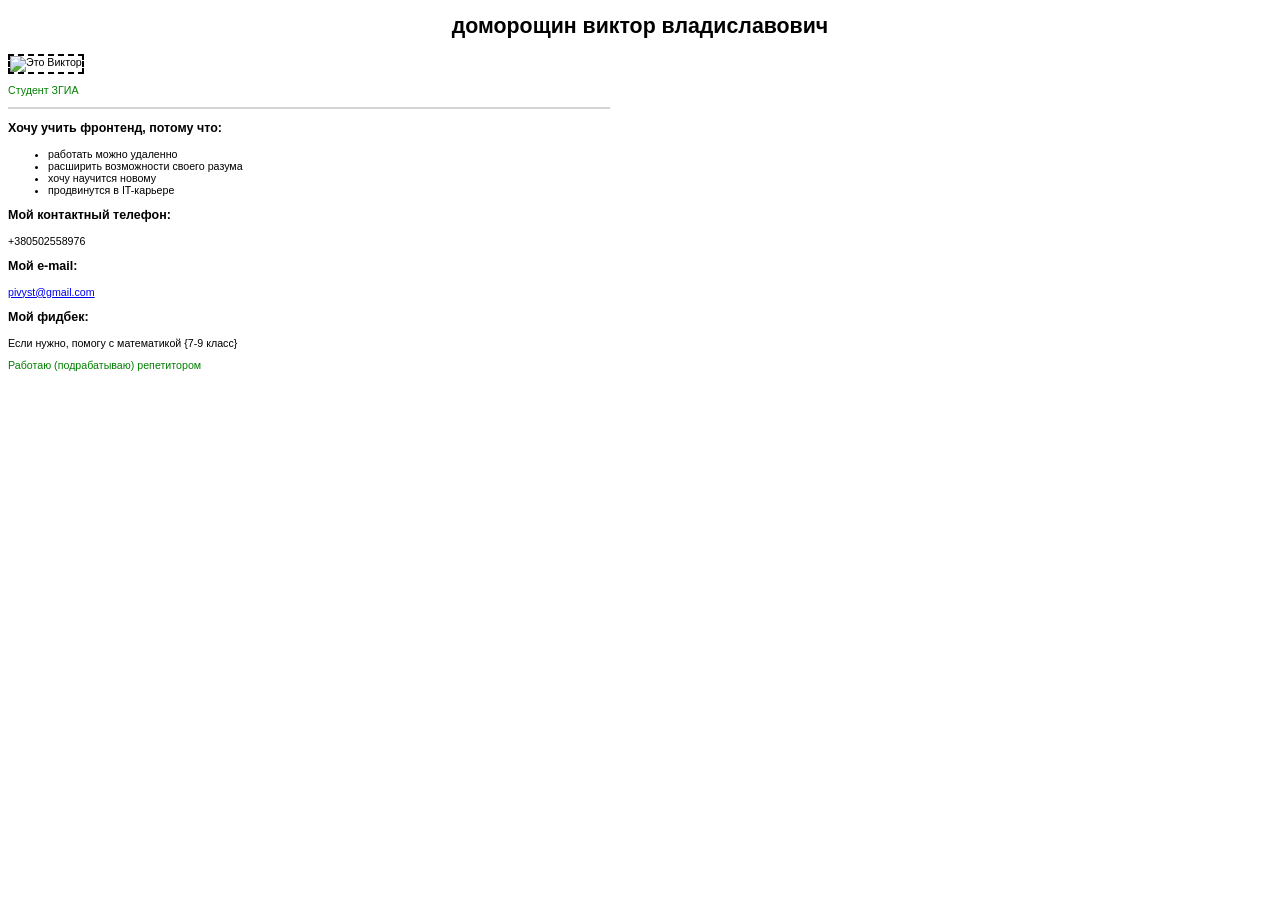
==== index.html @ 82f29625 "add my first work" ====
<!DOCTYPE html>
<html lang="en">
<head>
	<meta charset="UTF-8">
	<link rel="stylesheet" href="css/style.css">
	<title>My first Work</title>
	</head>
<body>
	 <div>
		<h1>ДОМОРОЩИН ВИКТОР ВЛАДИСЛАВОВИЧ</h1>
		<img src="1280h1024_Osen_v_gorah__008_.jpg" height="210" width="210" alt="Это Виктор" title="Это Виктор" >
		<p>Студент ЗГИА</p>
	 	<div class="line"></div>		
		<p><h3>Хочу учить фронтенд, потому что:</h3></p>
		<ul>
			<li>работать можно удаленно</li>
			<li>расширить возможности своего разума</li>
			<li>хочу научится новому</li>
			<li>продвинутся в IT-карьере</li>

		</ul>

	<p><h3>Мой контактный телефон:</h3></p>

	<span>+380502558976 </span>

	<p><h3>Мой e-mail:</h3></p>
	<a href="pivyst@gmail.com">pivyst@gmail.com</a>
	<p><h3>Мой фидбек:</h3></p>
		<span>Если нужно, помогу с математикой {7-9 класс}</span>
		<p>Работаю (подрабатываю) репетитором </p>
	</div> 
</body>
</html>
---- css/style.css ----
body {
	/*background: lime;*/
	font-family: Tahoma, sans-serif;
	font-weight: 100;
	font-size: 8pt;
}
/*Enter paragraph*/
p{
	color: green;
	/*background-color: gray;*/
}

/*End paragraph*/

 h1 {
  	text-transform: lowercase;
     text-align: center;
 }

 .line {
 	width: 600px;
 	border: solid 1px lightgrey;
}
img {
	border: 2px dashed black;
	text-align: center;
}
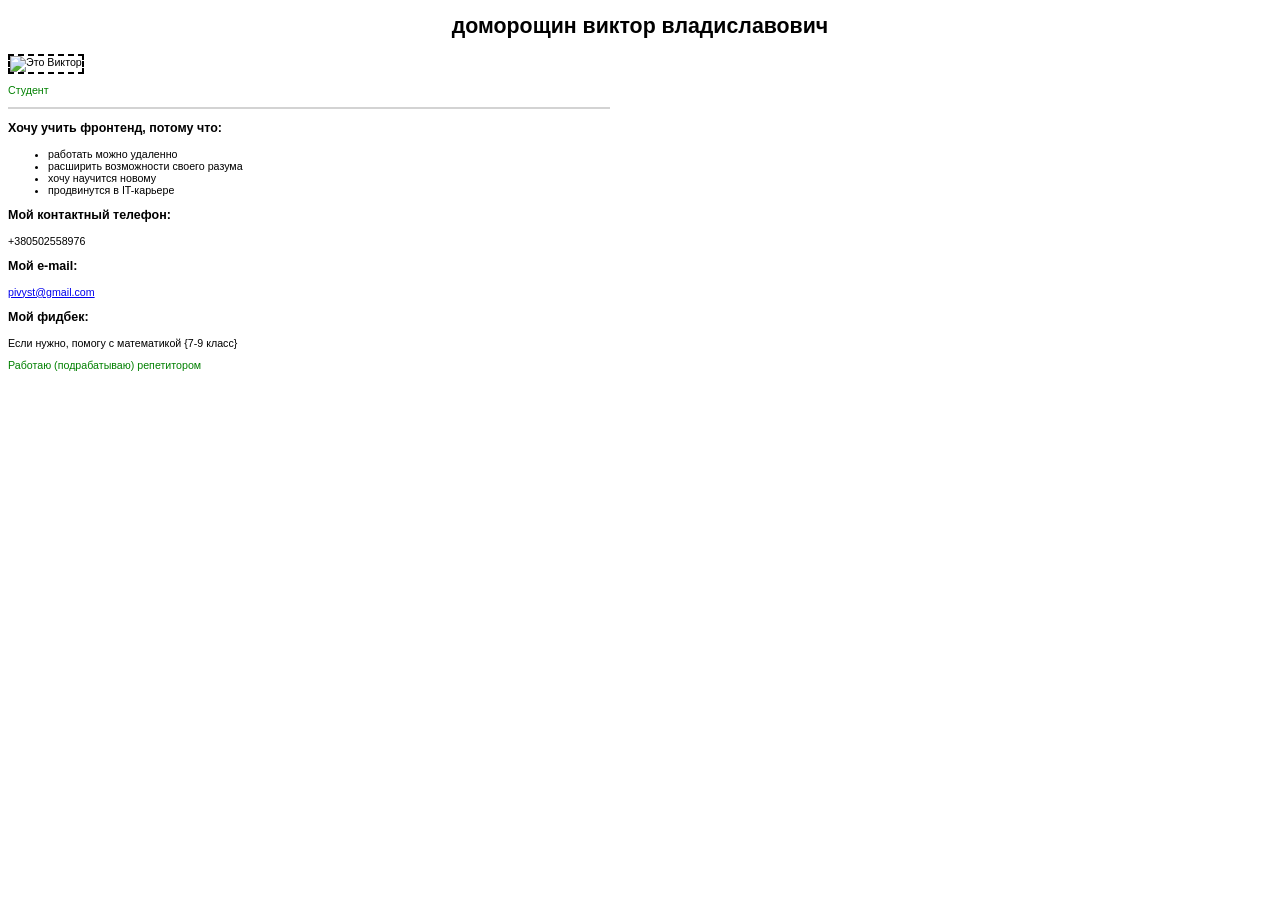
==== commit 4ffb7d80: "remove university" ====
--- a/index.html
+++ b/index.html
@@ -9,7 +9,7 @@
 	 <div>
 		<h1>ДОМОРОЩИН ВИКТОР ВЛАДИСЛАВОВИЧ</h1>
 		<img src="1280h1024_Osen_v_gorah__008_.jpg" height="210" width="210" alt="Это Виктор" title="Это Виктор" >
-		<p>Студент ЗГИА</p>
+		<p>Студент</p>
 	 	<div class="line"></div>		
 		<p><h3>Хочу учить фронтенд, потому что:</h3></p>
 		<ul>
@@ -31,4 +31,4 @@
 		<p>Работаю (подрабатываю) репетитором </p>
 	</div> 
 </body>
-</html>+</html>
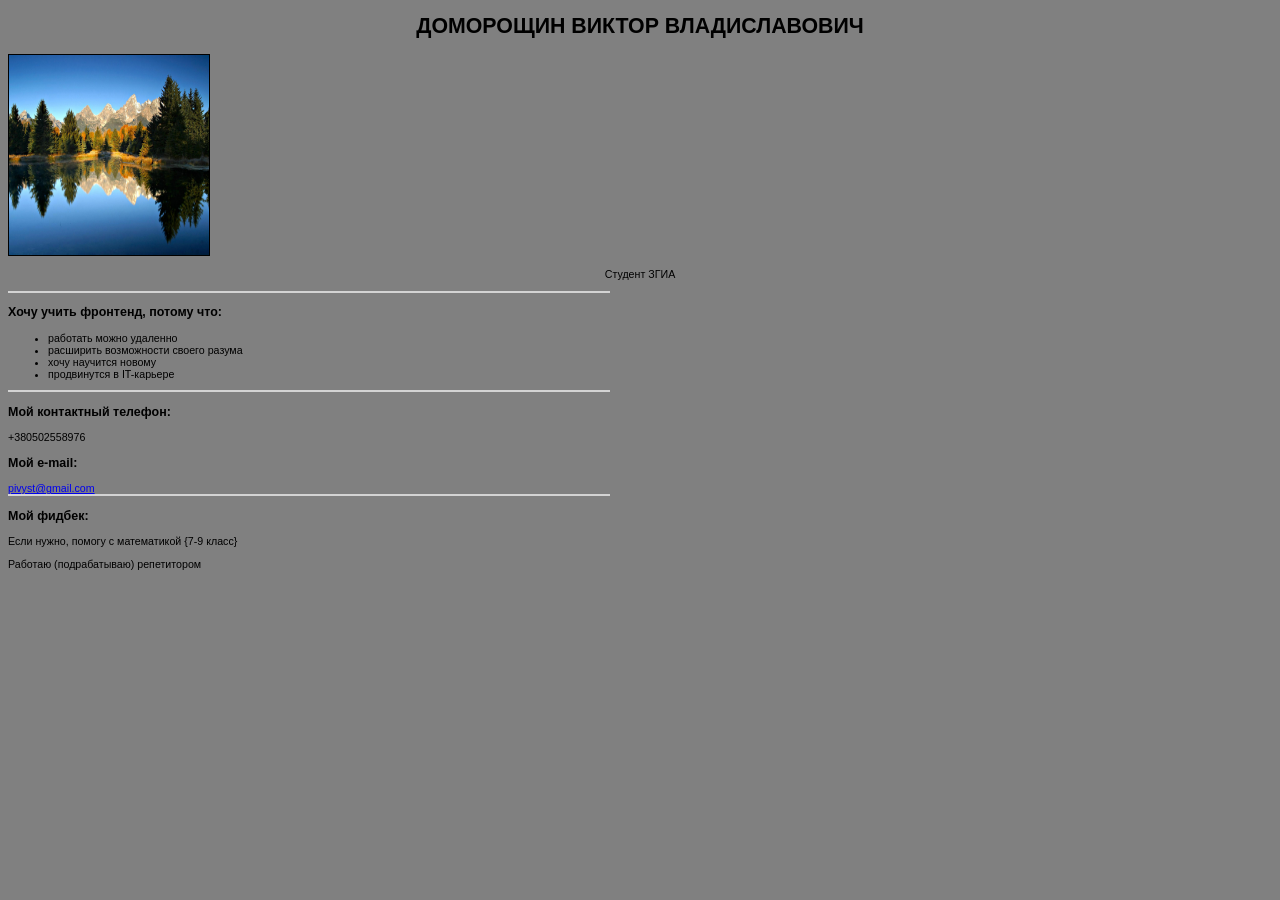
==== commit e2b4a694: "еще 1 + изменение" ====
--- a/index.html
+++ b/index.html
@@ -4,12 +4,12 @@
 	<meta charset="UTF-8">
 	<link rel="stylesheet" href="css/style.css">
 	<title>My first Work</title>
-	</head>
-<body>
-	 <div>
+	</head >
+<body class="fone">
+	 <div >
 		<h1>ДОМОРОЩИН ВИКТОР ВЛАДИСЛАВОВИЧ</h1>
-		<img src="1280h1024_Osen_v_gorah__008_.jpg" height="210" width="210" alt="Это Виктор" title="Это Виктор" >
-		<p>Студент</p>
+		   <img src="img/1280h1024_Osen_v_gorah__008_.jpg" height="200" width="200" alt="Это Виктор" title="Это Виктор" >
+		<p><div class="stud">Студент ЗГИА</div></p>
 	 	<div class="line"></div>		
 		<p><h3>Хочу учить фронтенд, потому что:</h3></p>
 		<ul>
@@ -20,15 +20,20 @@
 
 		</ul>
 
+		<div class="line"></div>
 	<p><h3>Мой контактный телефон:</h3></p>
 
 	<span>+380502558976 </span>
 
 	<p><h3>Мой e-mail:</h3></p>
-	<a href="pivyst@gmail.com">pivyst@gmail.com</a>
+	<a href="https://www.segodnya.ua/lifestyle/science/kak-vyglyadyat-nedra-bolshogo-krasnogo-pyatna-yupitera-udivitelnoe-video-1097939.html">pivyst@gmail.com
+    </a>
+    
+	<div class="line"></div>
+    
 	<p><h3>Мой фидбек:</h3></p>
 		<span>Если нужно, помогу с математикой {7-9 класс}</span>
 		<p>Работаю (подрабатываю) репетитором </p>
 	</div> 
 </body>
-</html>
+</html>
--- a/css/style.css
+++ b/css/style.css
@@ -4,24 +4,30 @@
 	font-weight: 100;
 	font-size: 8pt;
 }
+.fone {
+	background-color: gray;
+
 /*Enter paragraph*/
 p{
-	color: green;
+	color: black;
 	/*background-color: gray;*/
 }
 
 /*End paragraph*/
+}
 
  h1 {
-  	text-transform: lowercase;
+  	text-transform: uppercase;
      text-align: center;
  }
-
+.stud {
+	text-align: center;
+}
  .line {
  	width: 600px;
  	border: solid 1px lightgrey;
 }
 img {
-	border: 2px dashed black;
+	border: 1px solid black;
 	text-align: center;
 }
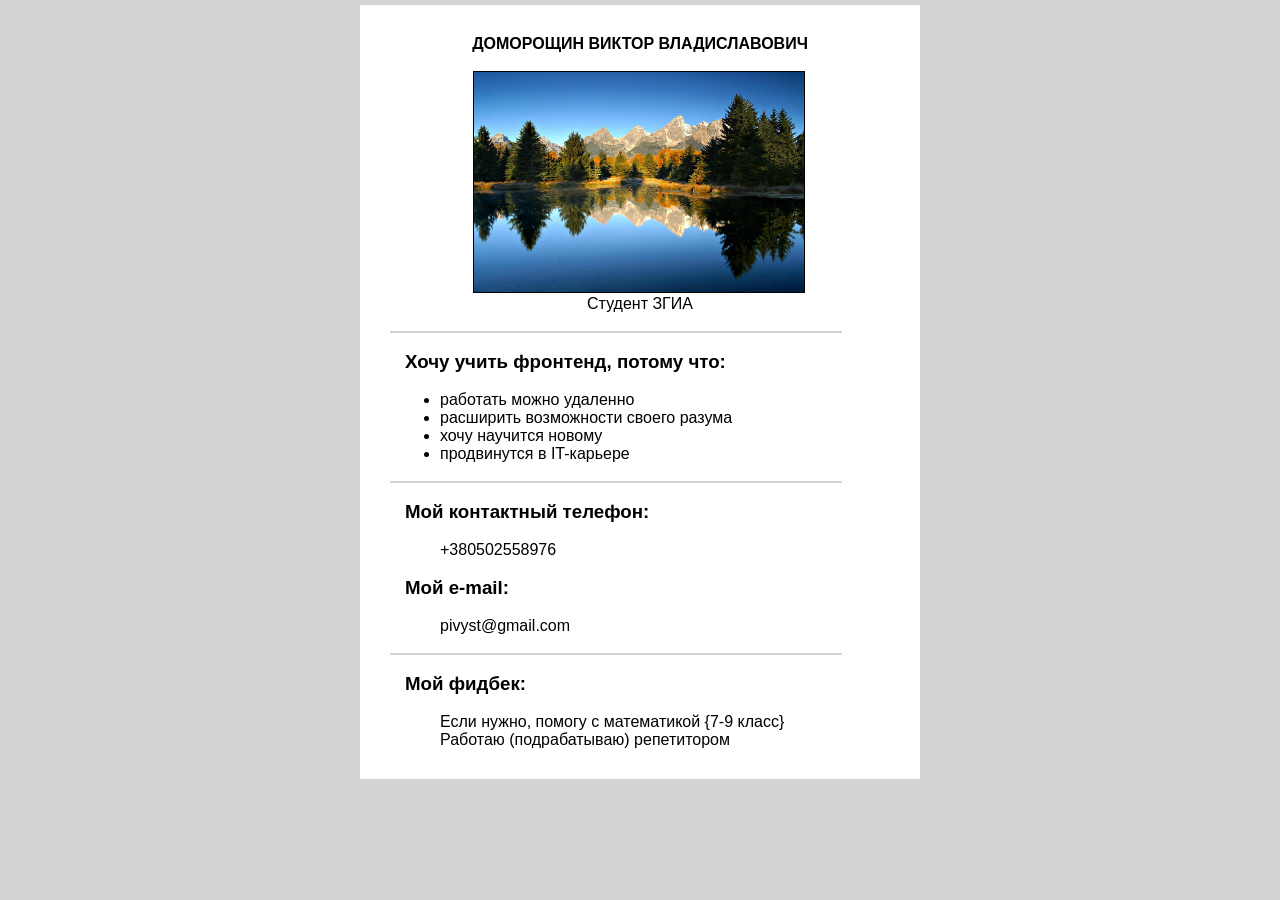
==== commit e3c30ef1: "выровнял текст" ====
--- a/index.html
+++ b/index.html
@@ -5,35 +5,48 @@
 	<link rel="stylesheet" href="css/style.css">
 	<title>My first Work</title>
 	</head >
-<body class="fone">
-	 <div >
+<body>
+	 <div class="list">
 		<h1>ДОМОРОЩИН ВИКТОР ВЛАДИСЛАВОВИЧ</h1>
-		   <img src="img/1280h1024_Osen_v_gorah__008_.jpg" height="200" width="200" alt="Это Виктор" title="Это Виктор" >
+		<br>
+		<div class="face">
+		   <img src="img/1280h1024_Osen_v_gorah__008_.jpg" height="220" width="330" alt="Это Виктор" title="Это Виктор" >
+		</div>
 		<p><div class="stud">Студент ЗГИА</div></p>
-	 	<div class="line"></div>		
-		<p><h3>Хочу учить фронтенд, потому что:</h3></p>
-		<ul>
+		<br>
+	 	<div class="line"></div>
+	 	<br>		
+		<h3>Хочу учить фронтенд, потому что:</h3>
+		<br>
+		<ul class="frontend">
 			<li>работать можно удаленно</li>
 			<li>расширить возможности своего разума</li>
 			<li>хочу научится новому</li>
 			<li>продвинутся в IT-карьере</li>
 
 		</ul>
-
+        <br>
 		<div class="line"></div>
-	<p><h3>Мой контактный телефон:</h3></p>
-
-	<span>+380502558976 </span>
-
-	<p><h3>Мой e-mail:</h3></p>
-	<a href="https://www.segodnya.ua/lifestyle/science/kak-vyglyadyat-nedra-bolshogo-krasnogo-pyatna-yupitera-udivitelnoe-video-1097939.html">pivyst@gmail.com
+		<br>
+	<h3>Мой контактный телефон:</h3>
+        <br>
+	<span class="telephone">+380502558976 </span>
+        <br>
+        <br>
+	<h3>Мой e-mail:</h3>
+	    <br>
+	<span class="mail">
+	<a target="https://www.segodnya.ua/lifestyle/science/kak-vyglyadyat-nedra-bolshogo-krasnogo-pyatna-yupitera-udivitelnoe-video-1097939.html">pivyst@gmail.com
     </a>
-    
+    </span>
+        <br>
+        <br>
 	<div class="line"></div>
-    
-	<p><h3>Мой фидбек:</h3></p>
-		<span>Если нужно, помогу с математикой {7-9 класс}</span>
-		<p>Работаю (подрабатываю) репетитором </p>
+        <br>
+	<h3>Мой фидбек:</h3>
+	   <br>
+		<span class="fback">Если нужно, помогу с математикой {7-9 класс}</span>
+		<p class="fback">Работаю (подрабатываю) репетитором </p>
 	</div> 
 </body>
 </html>
--- a/css/style.css
+++ b/css/style.css
@@ -1,12 +1,21 @@
+* {
+	padding: 0;
+	margin: 0; 
+}
 body {
 	/*background: lime;*/
 	font-family: Tahoma, sans-serif;
-	font-weight: 100;
-	font-size: 8pt;
+	background-color: lightgray;
 }
-.fone {
-	background-color: gray;
 
+	
+.list {
+	width: 500px;
+	background-color: white;
+	margin:0 auto;
+	margin-top: 5px;
+	padding: 30px;
+}
 /*Enter paragraph*/
 p{
 	color: black;
@@ -14,20 +23,41 @@
 }
 
 /*End paragraph*/
-}
+
 
  h1 {
-  	text-transform: uppercase;
-     text-align: center;
+  	 text-align: center;
+  	 font-size: 16px;
  }
 .stud {
 	text-align: center;
 }
+h3 {
+	margin-left: 15px;
+}
+ 
  .line {
- 	width: 600px;
+ 	width: 450px;
  	border: solid 1px lightgrey;
 }
 img {
 	border: 1px solid black;
-	text-align: center;
+}
+.face {
+	height: 224px;
+	width: 334px;
+	margin: 0 auto;
+}
+.frontend {
+    margin-left: 50px;
+}
+
+.telephone {
+	margin-left: 50px; 
+}
+.mail {
+    margin-left: 50px; 
+}
+.fback {
+	margin-left: 50px; 
 }
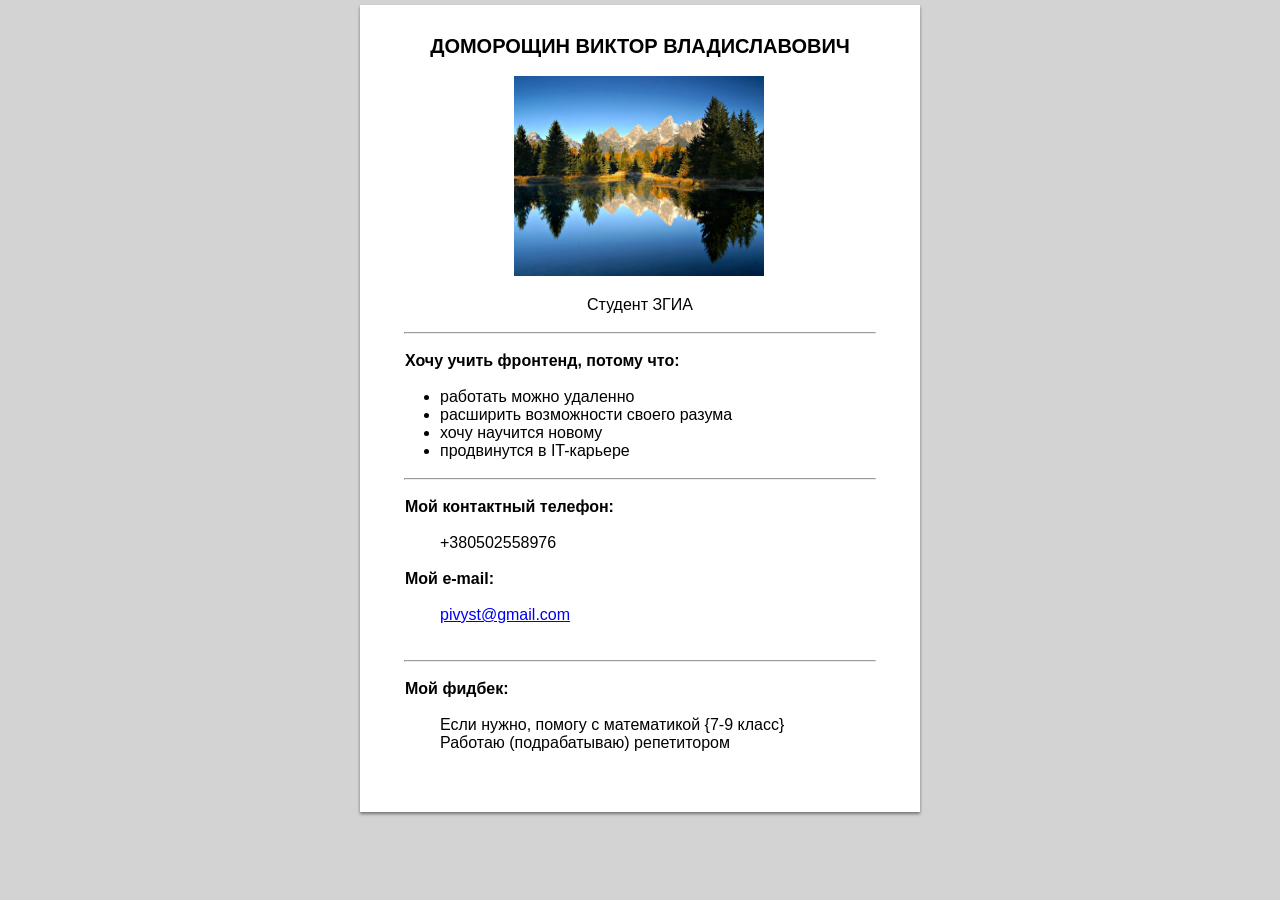
==== commit bab75cdb: "end project" ====
--- a/index.html
+++ b/index.html
@@ -10,43 +10,46 @@
 		<h1>ДОМОРОЩИН ВИКТОР ВЛАДИСЛАВОВИЧ</h1>
 		<br>
 		<div class="face">
-		   <img src="img/1280h1024_Osen_v_gorah__008_.jpg" height="220" width="330" alt="Это Виктор" title="Это Виктор" >
+		   <img src="img/1280h1024_Osen_v_gorah__008_.jpg" height="200" width="250" alt="Это Виктор" title="Это Виктор" >
 		</div>
-		<p><div class="stud">Студент ЗГИА</div></p>
 		<br>
-	 	<div class="line"></div>
-	 	<br>		
-		<h3>Хочу учить фронтенд, потому что:</h3>
+		<p class="stud">Студент ЗГИА</p>
+        <br> 
+		<hr class="line">
+	    <br>		
+		<p>Хочу учить фронтенд, потому что:</p>
 		<br>
 		<ul class="frontend">
 			<li>работать можно удаленно</li>
 			<li>расширить возможности своего разума</li>
 			<li>хочу научится новому</li>
 			<li>продвинутся в IT-карьере</li>
-
 		</ul>
         <br>
-		<div class="line"></div>
-		<br>
-	<h3>Мой контактный телефон:</h3>
+        <hr class="line">
+	    <br>
+	    <p>Мой контактный телефон:</p>
         <br>
-	<span class="telephone">+380502558976 </span>
+	    <span class="telephone">+380502558976 
+	    </span>
         <br>
         <br>
-	<h3>Мой e-mail:</h3>
+	    <p>Мой e-mail:</p>
 	    <br>
-	<span class="mail">
-	<a target="https://www.segodnya.ua/lifestyle/science/kak-vyglyadyat-nedra-bolshogo-krasnogo-pyatna-yupitera-udivitelnoe-video-1097939.html">pivyst@gmail.com
-    </a>
-    </span>
+	    <div class="mail">
+	    	<a href="https://www.segodnya.ua/lifestyle/science/kak-vyglyadyat-nedra-bolshogo-krasnogo-pyatna-yupitera-udivitelnoe-video-1097939.html" target="blank">pivyst@gmail.com
+        	</a>
+    	</div>
         <br>
         <br>
-	<div class="line"></div>
-        <br>
-	<h3>Мой фидбек:</h3>
-	   <br>
-		<span class="fback">Если нужно, помогу с математикой {7-9 класс}</span>
-		<p class="fback">Работаю (подрабатываю) репетитором </p>
+        <hr class="line">
+      	<br>
+		<p>Мой фидбек:</p>
+	   	<br>
+	   	<ul class="fback">
+	   		<li>Если нужно, помогу с математикой {7-9 класс}</li>
+	   		<li>Работаю (подрабатываю) репетитором</li>
+	   	</ul>
 	</div> 
 </body>
 </html>
--- a/css/style.css
+++ b/css/style.css
@@ -2,62 +2,58 @@
 	padding: 0;
 	margin: 0; 
 }
+
 body {
-	/*background: lime;*/
-	font-family: Tahoma, sans-serif;
+		font-family: Tahoma, sans-serif;
 	background-color: lightgray;
 }
 
-	
 .list {
 	width: 500px;
 	background-color: white;
 	margin:0 auto;
 	margin-top: 5px;
 	padding: 30px;
-}
-/*Enter paragraph*/
-p{
-	color: black;
-	/*background-color: gray;*/
+	padding-bottom: 60px;
+	margin-bottom: 50px;
+	-webkit-box-shadow: 0px 2px 3px 0px rgba(0,0,0,.46);
+-moz-box-shadow: 0px 2px 3px 0px rgba(0,0,0,.46);
+box-shadow: 0px 2px 3px 0px rgba(0,0,0,.46);
 }
 
-/*End paragraph*/
+h1 {
+  	 text-align: center;
+  	 font-size: 20px;
+ }
+p.stud {
+	text-align: center;
+	margin-left: 0px;
+	font-weight: normal;
+}
 
-
- h1 {
-  	 text-align: center;
-  	 font-size: 16px;
- }
-.stud {
-	text-align: center;
-}
-h3 {
+p {
 	margin-left: 15px;
+	font-weight: bold;
 }
  
- .line {
- 	width: 450px;
- 	border: solid 1px lightgrey;
+.line {
+ 	width: 470px;
+ 	margin: 0 auto;
 }
-img {
-	border: 1px solid black;
-}
+
 .face {
-	height: 224px;
-	width: 334px;
+	height: 202px;
+	width: 252px;
 	margin: 0 auto;
 }
-.frontend {
+
+.frontend, 
+.fback, 
+.telephone, 
+.mail {
     margin-left: 50px;
 }
 
-.telephone {
-	margin-left: 50px; 
-}
-.mail {
-    margin-left: 50px; 
-}
-.fback {
-	margin-left: 50px; 
+.fback  {
+	list-style-type: none;
 }
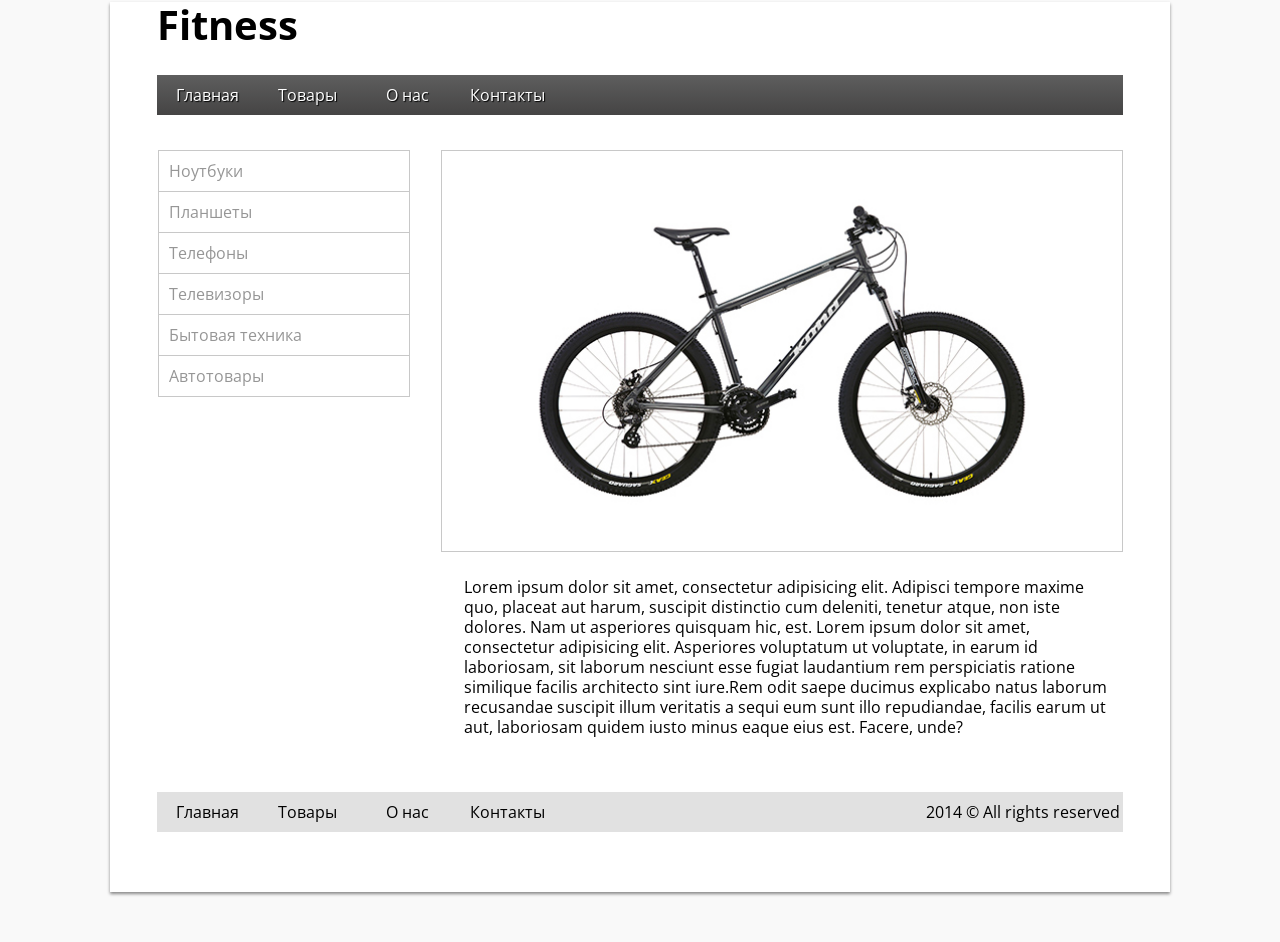
==== commit c5de11d5: "rename" ====
--- a/index.html
+++ b/index.html
@@ -2,54 +2,51 @@
 <html lang="en">
 <head>
 	<meta charset="UTF-8">
+	<link rel="stylesheet" type="text/css" href="css/reset.css">
 	<link rel="stylesheet" href="css/style.css">
-	<title>My first Work</title>
-	</head >
+	<link href="https://fonts.googleapis.com/css?family=Open+Sans" rel="stylesheet">
+	<title>Fitness</title>
+</head>
 <body>
-	 <div class="list">
-		<h1>ДОМОРОЩИН ВИКТОР ВЛАДИСЛАВОВИЧ</h1>
-		<br>
-		<div class="face">
-		   <img src="img/1280h1024_Osen_v_gorah__008_.jpg" height="200" width="250" alt="Это Виктор" title="Это Виктор" >
-		</div>
-		<br>
-		<p class="stud">Студент ЗГИА</p>
-        <br> 
-		<hr class="line">
-	    <br>		
-		<p>Хочу учить фронтенд, потому что:</p>
-		<br>
-		<ul class="frontend">
-			<li>работать можно удаленно</li>
-			<li>расширить возможности своего разума</li>
-			<li>хочу научится новому</li>
-			<li>продвинутся в IT-карьере</li>
-		</ul>
-        <br>
-        <hr class="line">
-	    <br>
-	    <p>Мой контактный телефон:</p>
-        <br>
-	    <span class="telephone">+380502558976 
-	    </span>
-        <br>
-        <br>
-	    <p>Мой e-mail:</p>
-	    <br>
-	    <div class="mail">
-	    	<a href="https://www.segodnya.ua/lifestyle/science/kak-vyglyadyat-nedra-bolshogo-krasnogo-pyatna-yupitera-udivitelnoe-video-1097939.html" target="blank">pivyst@gmail.com
-        	</a>
-    	</div>
-        <br>
-        <br>
-        <hr class="line">
-      	<br>
-		<p>Мой фидбек:</p>
-	   	<br>
-	   	<ul class="fback">
-	   		<li>Если нужно, помогу с математикой {7-9 класс}</li>
-	   		<li>Работаю (подрабатываю) репетитором</li>
-	   	</ul>
-	</div> 
+	<div class="list">
+   <h1>Fitness</h1>
+   
+   <nav>
+   	<ul>
+   		<li><a href="#">Главная</a></li>
+   		<li><a href="#">Товары</a></li>
+   		<li><a href="#">О нас</a></li>
+   		<li><a href="#">Контакты</a></li>
+   	</ul>
+   </nav>
+   <div class="content">
+
+	<ul class="sidebar">
+		<li><a href="#">Ноутбуки</a></li>
+		<li><a href="#">Планшеты</a></li>
+		<li><a href="#">Телефоны</a></li>
+		<li><a href="#">Телевизоры</a></li>
+		<li><a href="#">Бытовая техника</a></li>
+		<li class="osobeniy" style="border-bottom-width: 1px"><a href="#">Автотовары</a></li>
+	</ul>
+	
+	<div class="byce">
+		<img src="img/byce.jpg" height="400" width="680" >
+	</div>
+	<p>Lorem ipsum dolor sit amet, consectetur adipisicing elit. Adipisci tempore maxime quo, placeat aut harum, suscipit distinctio cum deleniti, tenetur atque, non iste dolores. Nam ut asperiores quisquam hic, est.
+	<span>Lorem ipsum dolor sit amet, consectetur adipisicing elit. Asperiores voluptatum ut voluptate, in earum id laboriosam, sit laborum nesciunt esse fugiat laudantium rem perspiciatis ratione similique facilis architecto sint iure.</span><span>Rem odit saepe ducimus explicabo natus laborum recusandae suscipit illum veritatis a sequi eum sunt illo repudiandae, facilis earum ut aut, laboriosam quidem iusto minus eaque eius est. Facere, unde?</span>
+	</p>
+</div>
+   
+   <footer>
+   <ul>
+   		<li><a href="#">Главная</a></li>
+   		<li><a href="#">Товары</a></li>
+   		<li><a href="#">О нас</a></li>
+   		<li><a href="#">Контакты</a></li>
+   		<li class="reserved"><span>2014 &copy All rights reserved</span></li>
+   </ul>
+   </footer>
+
 </body>
 </html>
--- a/css/style.css
+++ b/css/style.css
@@ -1,59 +1,155 @@
-* {
-	padding: 0;
-	margin: 0; 
+body {
+	font-family: 'Open Sans', 'Times New Roman', sans-serif;
+	background-color: #F9F9F9;
+	/*font-size: 20pt;*/
 }
-
-body {
-		font-family: Tahoma, sans-serif;
-	background-color: lightgray;
-}
-
 .list {
-	width: 500px;
+	width: 1060px;
 	background-color: white;
 	margin:0 auto;
-	margin-top: 5px;
-	padding: 30px;
+	margin-top: -25px;
+	padding: 0px;
 	padding-bottom: 60px;
 	margin-bottom: 50px;
 	-webkit-box-shadow: 0px 2px 3px 0px rgba(0,0,0,.46);
--moz-box-shadow: 0px 2px 3px 0px rgba(0,0,0,.46);
-box-shadow: 0px 2px 3px 0px rgba(0,0,0,.46);
+	-moz-box-shadow: 0px 2px 3px 0px rgba(0,0,0,.46);
+	box-shadow: 0px 2px 3px 0px rgba(0,0,0,.46);
 }
-
 h1 {
-  	 text-align: center;
-  	 font-size: 20px;
+  	 font-size: 30pt;
+  	 color: #000000;
+  	 margin-left: 47px;
  }
-p.stud {
-	text-align: center;
-	margin-left: 0px;
-	font-weight: normal;
-}
-
-p {
-	margin-left: 15px;
-	font-weight: bold;
-}
- 
-.line {
- 	width: 470px;
- 	margin: 0 auto;
-}
-
-.face {
-	height: 202px;
-	width: 252px;
+nav {
+	width: 966px;
+	height: 40px;
+	background: linear-gradient(to top,#454444,#5e5e5e);
 	margin: 0 auto;
 }
-
-.frontend, 
-.fback, 
-.telephone, 
-.mail {
-    margin-left: 50px;
+nav ul{
+	padding-left:0px;
+	margin: 0px;
 }
-
-.fback  {
-	list-style-type: none;
-}+/*происходит сдвиг вправо на 1px ? -не разобрался почему*/
+nav li {
+	height: 40px;
+	width: 100px;
+	display:inline-block;
+	float: left;
+	text-align: center;
+}
+nav li a {
+	display: inline-block;
+	text-align:center;
+	text-decoration:none;
+	color:white;
+	line-height:40px;
+	height: 40px;
+	width: 100px;
+	text-shadow: 1px 1px 1px black;
+}
+nav li:hover {
+	background: linear-gradient(to top,#2e2e2e,#4a4a4a);
+	border-left: 1px solid #838383;
+	border-right: 1px solid #838383;
+}
+nav li a:hover {
+	height: 40px;
+	width: 100px;
+}
+.byce,
+.sidebar {
+	display: inline-block;
+	width: 15px;
+	margin: 35px 22px 10px 0;
+	vertical-align: top;
+	text-align: left;
+}
+.byce {
+	border: 1px solid #c8c8c8;
+	height: 400px;
+	width: 680px;
+	margin: 35px 0px 10px 15px;
+}	
+.sidebar {
+	width: 250px;
+	height:240px;
+}
+.sidebar li {
+	list-style:none;
+	width: 250px;
+	height: 40px;
+	background-color: #fff;
+	border: 1px solid #c8c8c8; 
+	border-bottom-width: 0px;
+	color:black ;
+	margin-left: 8px;
+}
+.sidebar li a {
+	text-decoration: none;
+	color:#969696;
+	width: 240px;
+	height: 40px;
+	display: inline-block;
+	padding-left: 10px;
+	line-height:40px;
+}
+.osobeniy {
+	list-style:none;
+	border-bottom-width: 1px solid #c8c8c8;
+	width: 250px;
+	height: 41px;
+	background-color: #fff;
+	color:black;
+	margin-left: 8px;
+}
+.sidebar li:hover {
+	background-color:#f9f9f9;
+}
+.sidebar li a:hover {
+	padding-left: 25px;
+	color:black;
+	width: 200px;
+	height: 40px;
+}
+p {
+	width: 645px;
+	margin: 15px 0px 55px 354px;
+	line-height: 20px;
+}
+footer {
+	width: 966px;
+	height: 40px;
+	background: #e1e1e1;
+	margin: 0 auto;
+}
+footer ul{
+	padding-left: 0;
+}
+footer li {
+	height: 40px;
+	width:100px;
+	display:inline-block;
+	float: left;
+	text-align: center;
+}
+footer li a {
+	display: inline-block;
+	text-decoration:none;
+	text-align: center;
+	color:black;
+	height: 40px;
+	width: 100px;
+	line-height: 40px;
+}
+footer li a:hover {
+	display: inline-block;
+	text-decoration:underline;
+	color:black;
+}
+.reserved {
+	margin-left: 366px;
+	width: 200px;
+	height: 40px;
+	line-height: 40px;
+}
